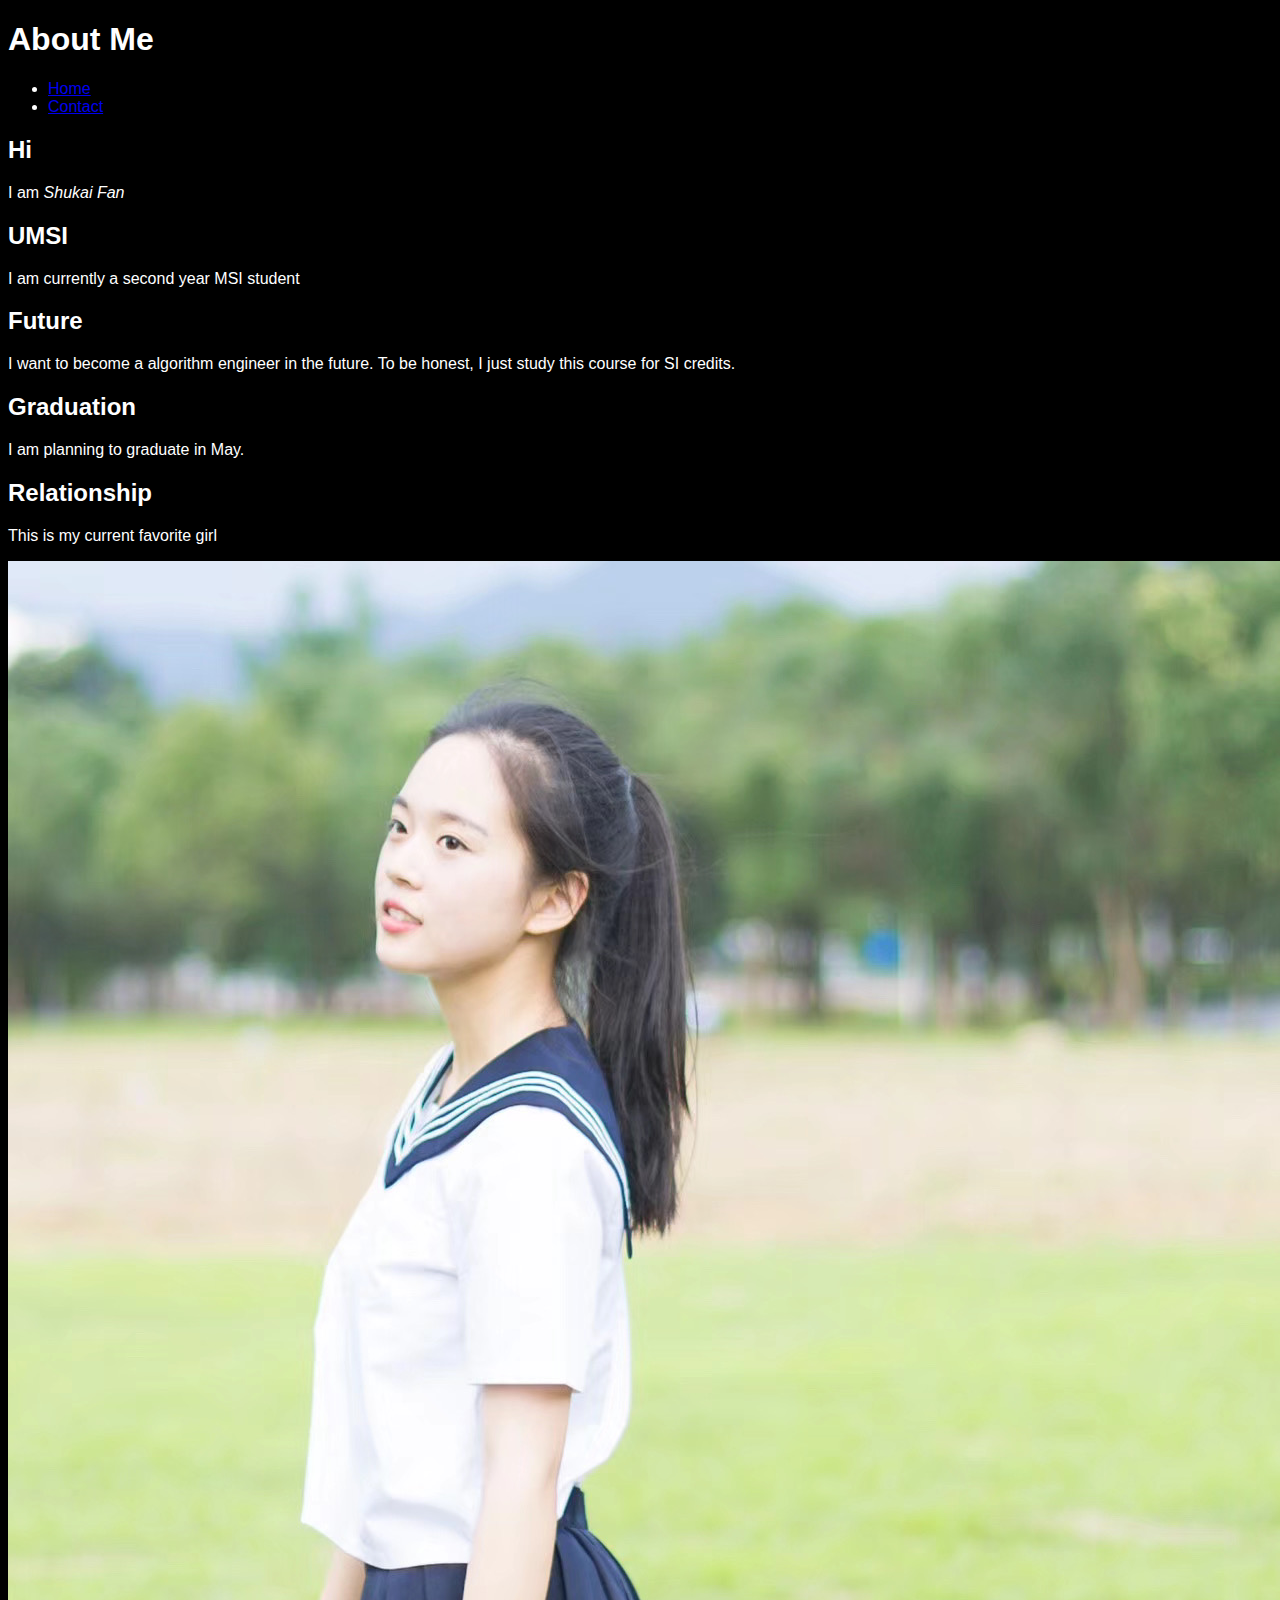
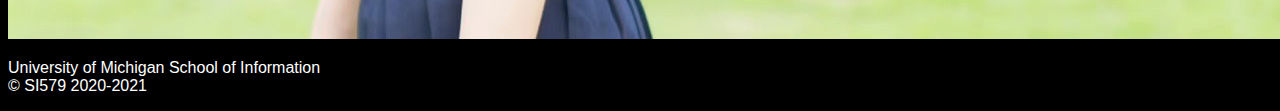
==== index.html @ e9a980c4 "init" ====
<!DOCTYPE html>
<html lang="en" dir="ltr">
  <head>
    <meta charset="UTF-8">
    <title>Problem Set 1</title>
    <link rel = "stylesheet" href = "css/style.css">
  </head>
  <body>
    <header>
      <h1>About Me</h1>
      <nav>
        <ul>
            <li><a href="./index.html">Home</a></li>
            <li><a href="./contact.html">Contact</a></li>
         </ul>
        </nav>
    </header>

    <main>
      <div id="intro">
      <h2>Hi</h2>
      <p>I am <em>Shukai Fan</em></p>
      </div>

      <div id="red">
        <h2>UMSI</h2>
        <p>I am currently a second year MSI student</p>
      </div>

      <div id="blue">
        <h2>Future</h2>
        <p>I want to become a algorithm engineer in the future. To be honest, I just study this course for SI credits.</p>
      </div>

      <div id="yellow">
        <h2>Graduation</h2>
        <p>I am planning to graduate in May.</p>
      </div>

      <div id="green">
        <h2>Relationship</h2>
        <p>This is my current favorite girl</p>
        <img src="images/girl.jpeg" alt="jyt" />
      </div>
    </main>
    <footer>
      <p>University of Michigan School of Information <br/>
        &copy; SI579 2020-2021</p>
    </footer>
  </body>
</html>
---- css/style.css ----
body{
    font-family: 'Lucida Grande', sans-serif;
    background-color: black;
    color: white;
}
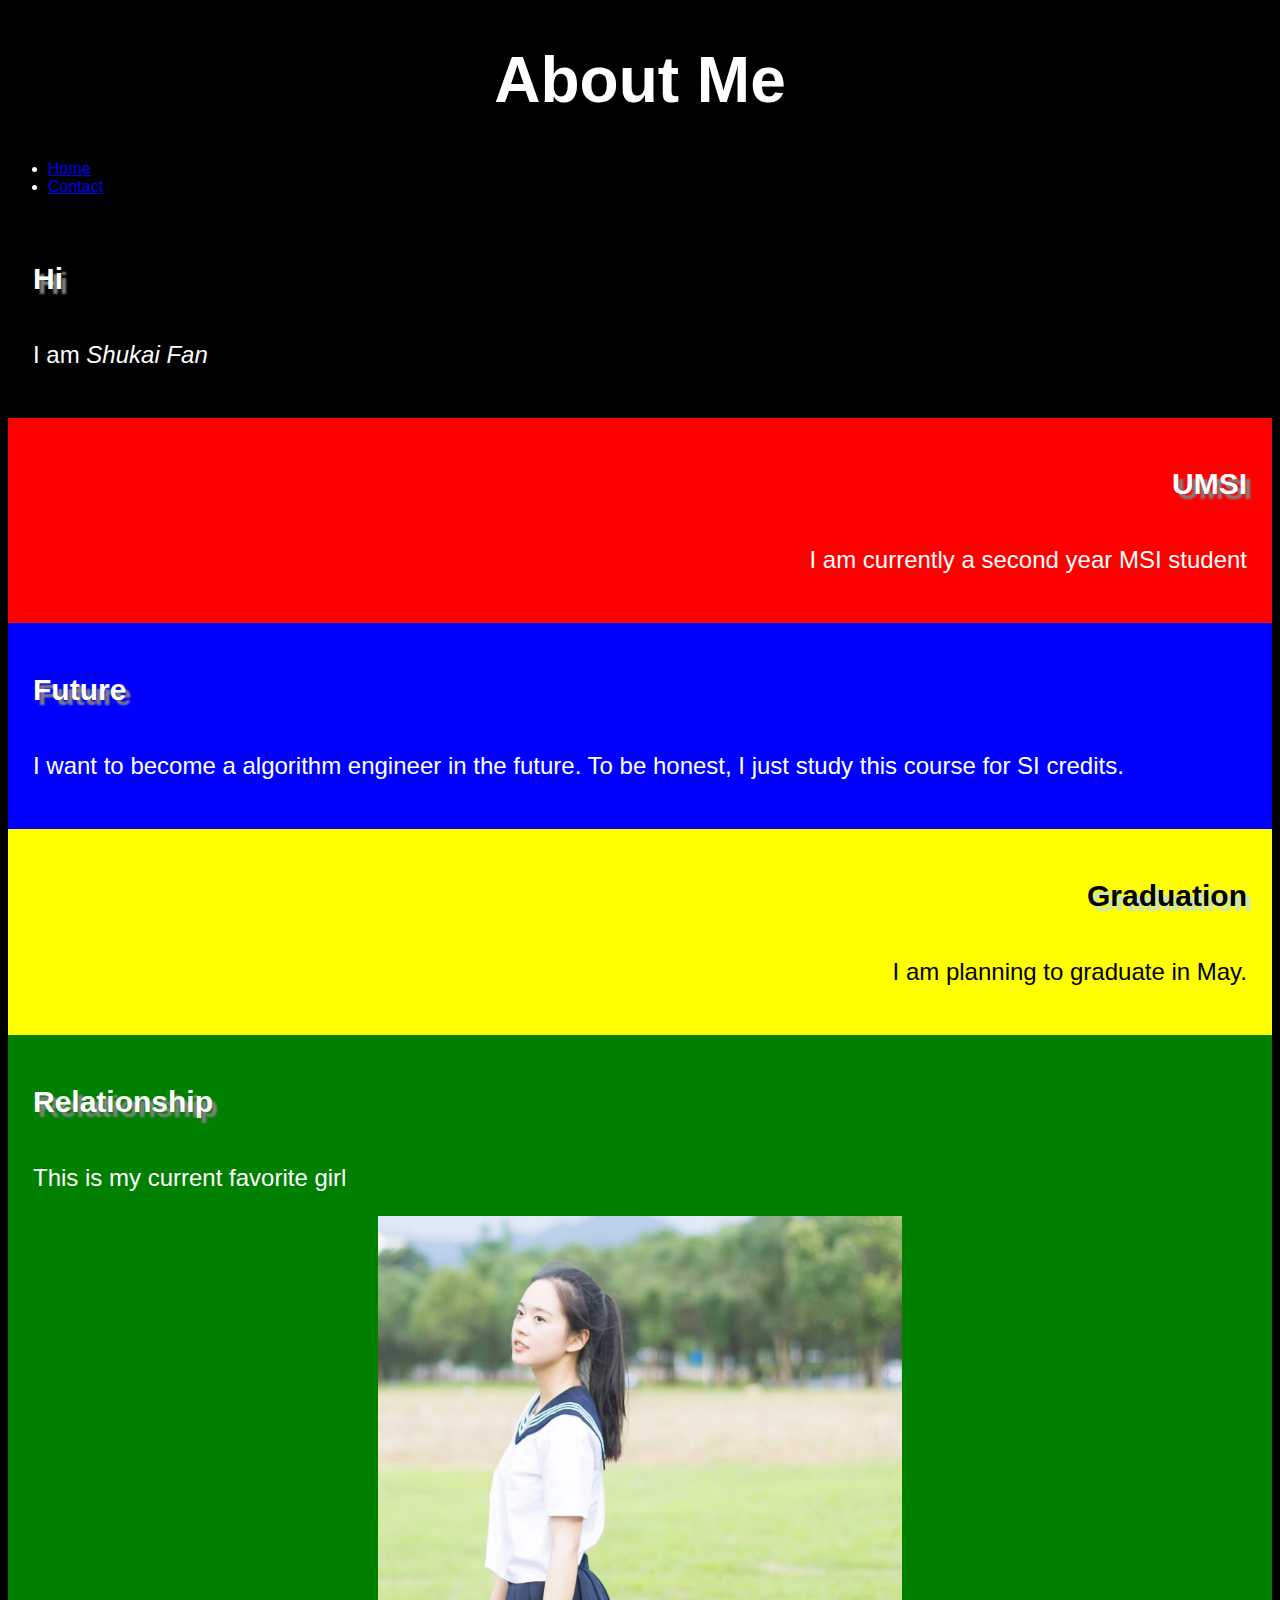
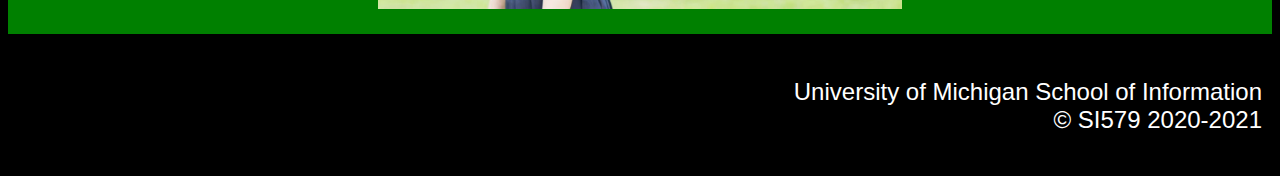
==== commit 51446cd3: "fix" ====
--- a/index.html
+++ b/index.html
@@ -2,8 +2,9 @@
 <html lang="en" dir="ltr">
   <head>
     <meta charset="UTF-8">
-    <title>Problem Set 1</title>
+    <title>Problem Set 2</title>
     <link rel = "stylesheet" href = "css/style.css">
+    <link rel="stylesheet" href="https://fonts.googleapis.com/css?family=Tangerine">
   </head>
   <body>
     <header>
--- a/css/style.css
+++ b/css/style.css
@@ -2,4 +2,60 @@
     font-family: 'Lucida Grande', sans-serif;
     background-color: black;
     color: white;
+}
+h1{
+    font-size: 64px;
+    text-align: center;
+}
+
+h2{
+    font-size: 30px;
+    text-shadow: 5px 5px 2px #808080;
+}
+
+p{
+    font-size: 24px;
+    padding-top: 20px;
+}
+
+img{
+    display: block;
+    max-width:525px;
+    width: auto;
+    height: auto;
+    margin: auto;
+}
+
+div{
+    min-height: 150px;
+    padding: 25px;
+}
+
+#red{
+    background-color: red;
+    text-align: right;
+}
+#blue{
+    background-color: blue;
+    text-align: left;
+}
+#yellow{
+    background-color: yellow;
+    text-align: right;
+}
+#yellow p{
+    color: black;
+}
+#yellow h2{
+    color: black;
+    text-shadow: 5px 5px 2px #c7e2c7;
+}
+#green{
+    background-color: green;
+    text-align: left;
+}
+footer{
+    text-align: right;
+    padding-right: 10px;
+    padding-bottom: 10px;
 }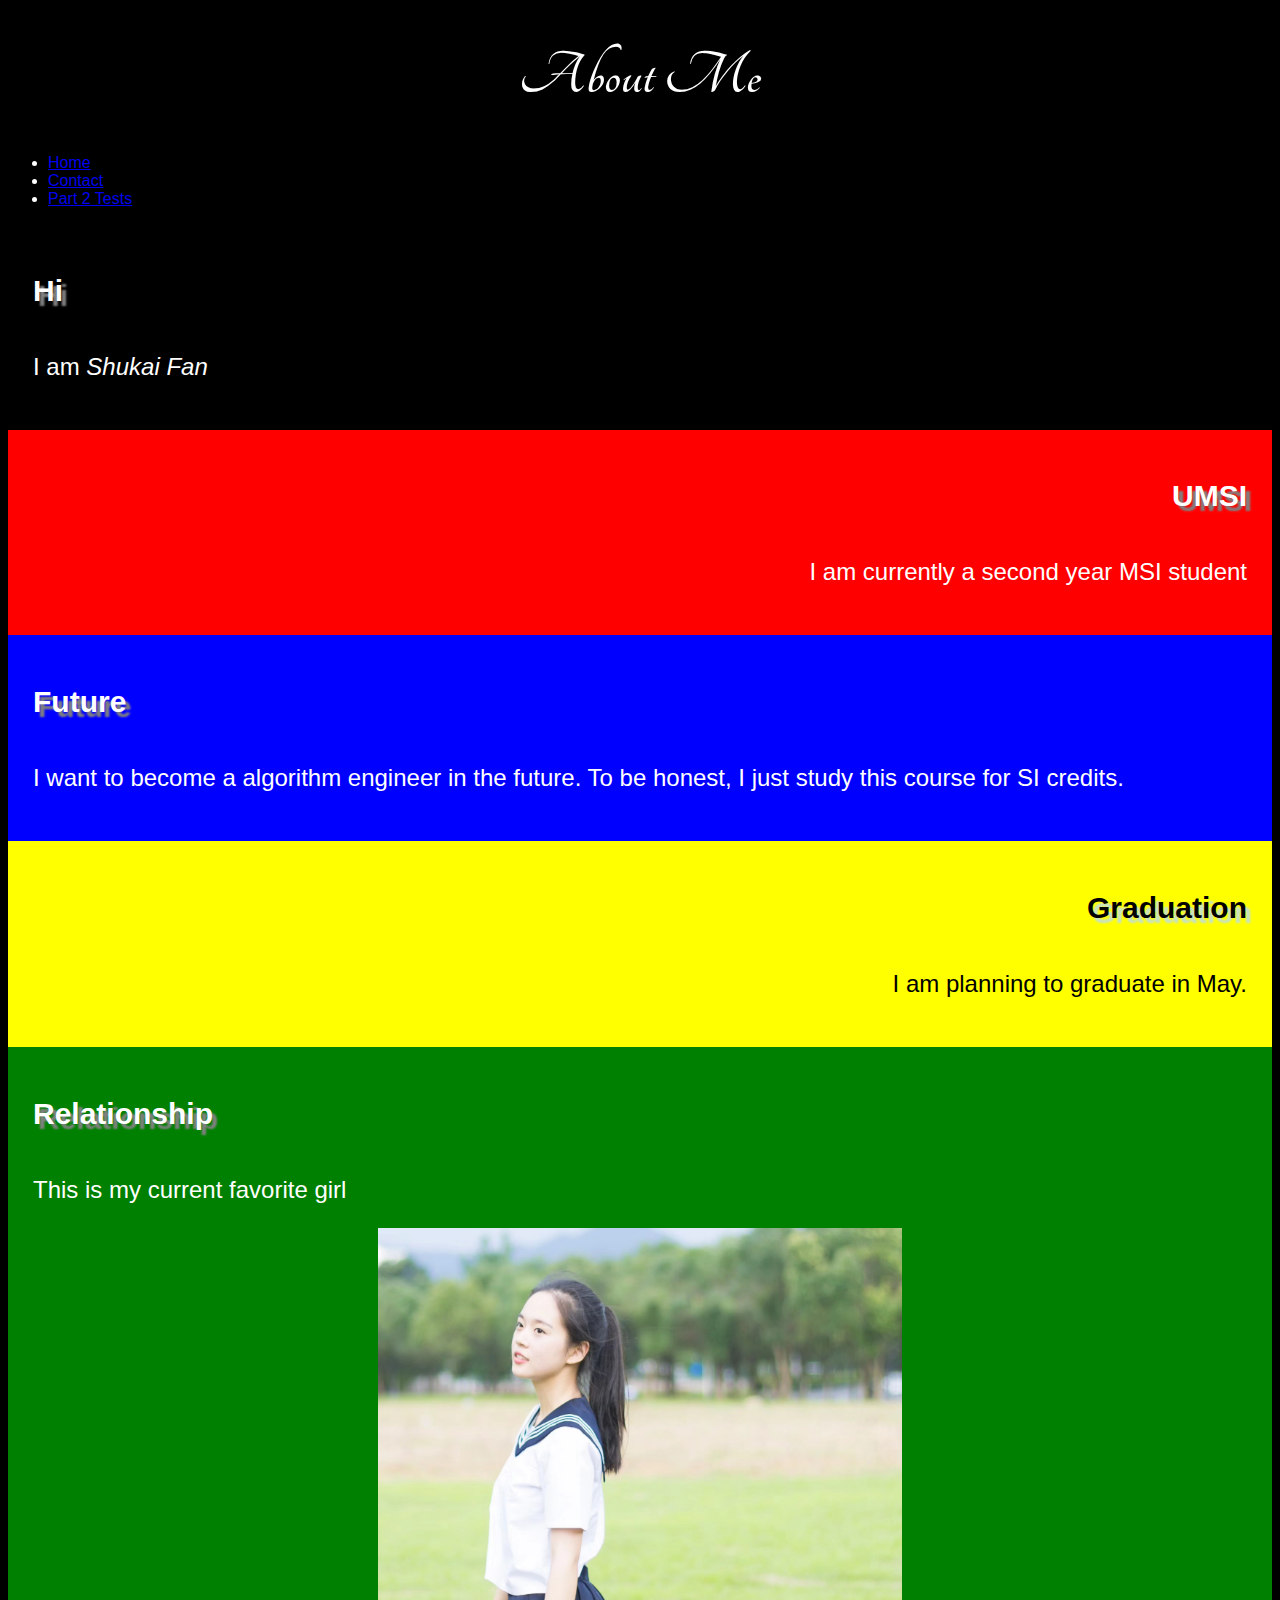
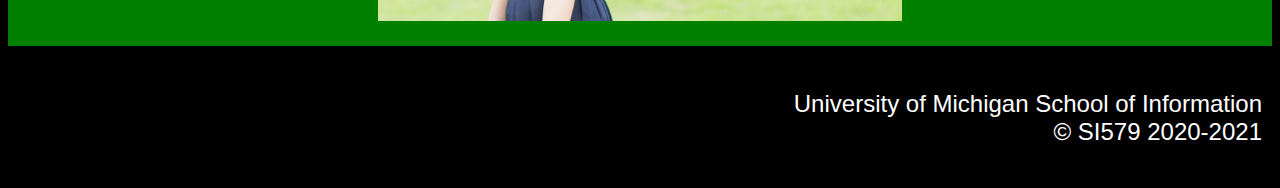
==== commit 3e9964e9: "js submitted" ====
--- a/index.html
+++ b/index.html
@@ -13,6 +13,7 @@
         <ul>
             <li><a href="./index.html">Home</a></li>
             <li><a href="./contact.html">Contact</a></li>
+            <li><a href="./Problem_Set_2_JS/ps2-tests.html">Part 2 Tests</a></li>
          </ul>
         </nav>
     </header>
--- a/css/style.css
+++ b/css/style.css
@@ -1,11 +1,17 @@
+:root {
+    --main-bg-color: #000000;
+    --main-bg-color2: #00005a;
+  }
+
 body{
     font-family: 'Lucida Grande', sans-serif;
-    background-color: black;
+    background-color: var(--main-bg-color);
     color: white;
 }
-h1{
+body h1{
+    font-family: 'Tangerine', serif;
     font-size: 64px;
-    text-align: center;
+    text-align: center
 }
 
 h2{
@@ -58,4 +64,20 @@
     text-align: right;
     padding-right: 10px;
     padding-bottom: 10px;
-}+}
+
+
+img:hover {
+    -webkit-animation:spin 4s linear infinite;
+    -moz-animation:spin 4s linear infinite;
+    animation:spin 4s linear infinite;
+}
+@-moz-keyframes spin { 100% { -moz-transform: rotate(360deg); } }
+@-webkit-keyframes spin { 100% { -webkit-transform: rotate(360deg); } }
+@keyframes spin { 100% { -webkit-transform: rotate(360deg); transform:rotate(360deg); } }
+
+@media only screen and (max-width: 1000px) {
+    body {
+      background-color: var(--main-bg-color2);
+    }
+  }